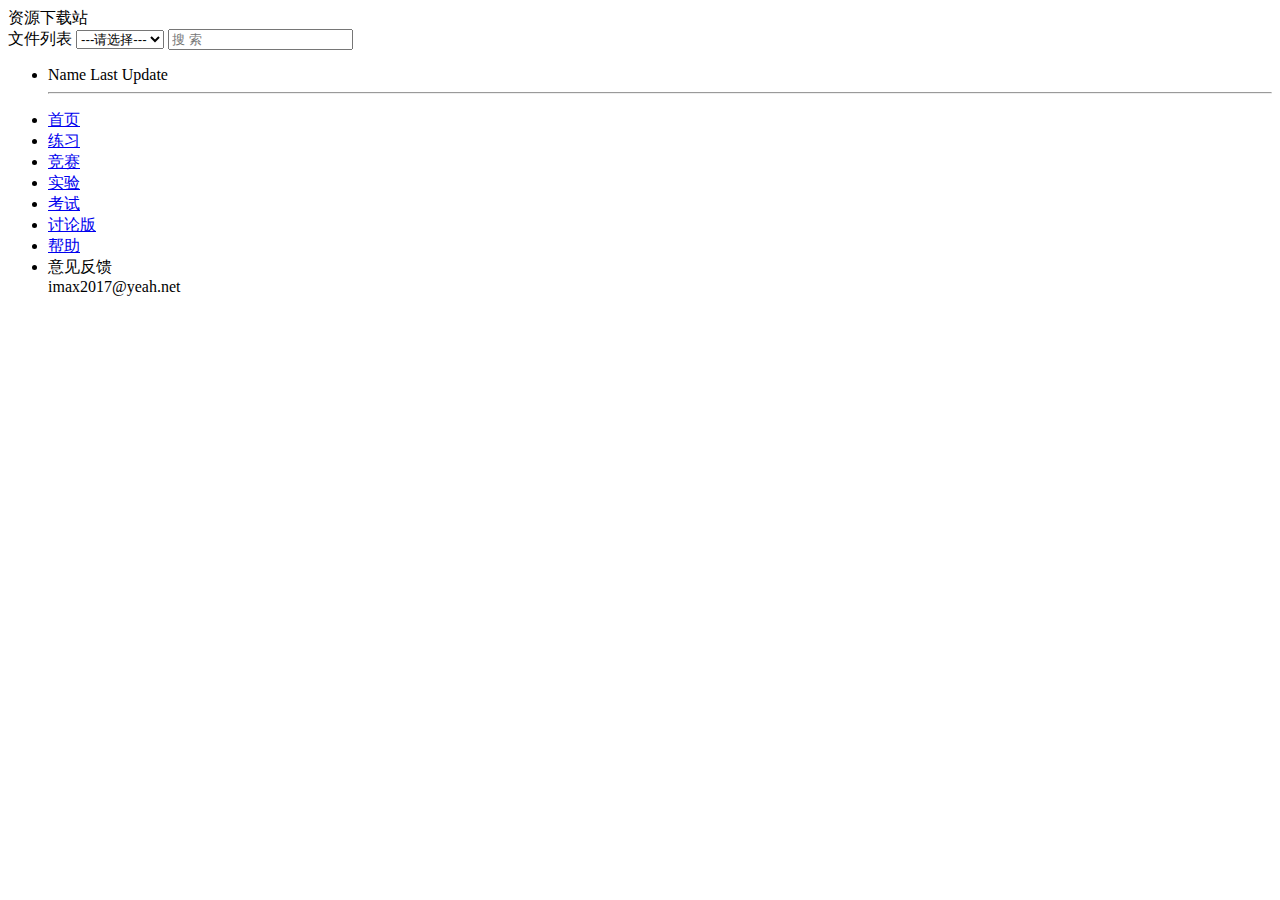
==== Application/Home/View/Index/ZY.html @ 96208587 "diyici" ====
<!DOCTYPE html>
<html lang="en">
<head>
  <meta charset="UTF-8">
  <meta name="viewport" content="width=device-width, initial-scale=1.0">
  <meta http-equiv="X-UA-Compatible" content="ie=edge">
  <link rel="stylesheet" href="__PUBLIC__/CSS/ZY.css">
  <link rel="stylesheet" href="__PUBLIC__/CSS/font-awesome.min.css">
  <title>文件&软件下载站(测试版)</title>
</head>
<body>
<header>
  <span><img src="__PUBLIC__/image/1.png" width="100" alt="">资源下载站</span>
</header>
<article class="container">
  <div class=" left">
    <i class="fa fa-linode fa-2x"></i>文件列表
    <select class="" name="listone" id="Sel" onchange="Change()">
      <option value="none" disabled selected>---请选择---</option>
      <option value="teacher">教师文件</option>
      <option value="common"> 公共资源</option>
    </select>
    <label for="search">
      <i class="fa fl fa-superpowers fa-lg fa-border" onclick="Find()"></i>
    </label><input id="search" type="text" name="" value="" placeholder="搜 索">
    <section>
      <ul>
        <li><span><i class="fa fa-cube fa-lg"></i> Name</span><span><!--i class="fa fa-crop fa-lg"></i> UploadUser<--></span><span><i class="fa fa-calendar-minus-o fa-lg"></i> Last Update</span></li>
        <hr/>
      </ul>
      <ul id="Content">

      </ul>
    </section>
  </div>
  <nav class="right">
    <ul>
      <li><a href="http://210.30.1.126/index.php/Index">首页</a></li>
      <li><a href="http://210.30.1.126/index.php/Problems/all">练习</a></li>
      <li><a href="http://210.30.1.126/index.php/Competition">竞赛</a></li>
      <li><a href="http://210.30.1.126/index.php/Test">实验</a></li>
      <li><a href="http://210.30.1.126/index.php/Exam">考试</a></li>
      <li><a href="http://210.30.1.126/index.php/Bbs/invitation_list">讨论版</a></li>
      <li><a href="http://210.30.1.126/index.php/Home/help">帮助</a></li>
      <li>意见反馈<br/>imax2017@yeah.net</li>
    </ul>
  </nav>

</article>
<footer>
  <img src="__PUBLIC__/image/name.png" width="500" alt="">
</footer>
</body>
<script type="text/javascript" >

    var FILE=[];//文件名
    const Url2="{:U('File/showFileSearchByLabel')}";
    /*  遍历渲染  ${text.fileusername}*/
    let xx=(text,i)=>{
        let str=`<li><span><a href="${text.downloadurl}">${text.filename}</a></span><span></span><span>${text.upfile_time}</span><span class="label">${text.filelabel}</span></li>`
        document.getElementById('Content').innerHTML+=str;
    }
    let xl=(name,Url)=>{
        fetch(Url,{
            method:"post",
            headers:{
                "Content-type":"application/x-www-form-urlencoded"
            },
            credentials: "same-origin",
            body:name
        })
            .then(response=>{
            if (response.status == 200){
            return response.json();
        }
    })
    .then(text=>{
            document.getElementById('Content').innerHTML='';
      //  console.log("请求成功，响应数据为:",text);
        for (let i in text) {
            xx(text[i],i);
        }
    })
    }
    /*  选择  */
    var Change=()=>{
        const url=`{:U('File/showfile')}`;
        let myselect=document.getElementById("Sel");
        let index=myselect.selectedIndex ; // selectedIndex代表的是你所选中项的index
        let val=myselect.options[index].value

        fetch(url,{
            method:"post",
            headers:{
                "Content-type":"application/x-www-form-urlencoded"
            },
            credentials: "same-origin",
            body:`select=${val}`
        })
            .then(response=>{
            if (response.status == 200){
            return response;
        }
    })
    .then(data=>{
            return data.json();
    })
    .then(text=>{
            document.getElementById('Content').innerHTML='';
       // console.log("请求成功，响应数据为:",text);
        FILE=[];
        for (let i in text) {
            xx(text[i],i);
            FILE[i]=text[i];
        }
        var label = document.getElementsByClassName('label');
        for (let x=0; x<label.length;x++) {
            label[x].onclick = function(){
                let tfilelabel=FILE[x].filelabel;
                tfilelabel = tfilelabel.replace(/\+/g, "%2B");
                tfilelabel = tfilelabel.replace(/\&/g, "%26");
                xl(`filelabel=${tfilelabel}`,Url2);
            }
        }
    })
    .catch(err=>{
       //     console.log("Fetch错误:"+err);
    })
    }
    /*  搜索  */
    var Find=()=>{
        let myselect=document.getElementById("search").value;
        document.getElementById('Content').innerHTML='';
     //   console.log( myselect);
        // if(!myselect)
        for (let str in FILE) {
            if(FILE[str].filename.includes(myselect))
            {
        //        console.log(FILE[str]);
                xx(FILE[str],str);
            }
        }
        document.getElementById("search").value='';
        var label = document.getElementsByClassName('label');
        for (let x=0; x<label.length;x++) {
            label[x].onclick = function(){
                let tfilelabel=FILE[x].filelabel;
                tfilelabel = tfilelabel.replace(/\+/g, "%2B");
                tfilelabel = tfilelabel.replace(/\&/g, "%26");
                xl(`filelabel=${tfilelabel}`,Url2);
            }
        }
    }

</script>
</html>
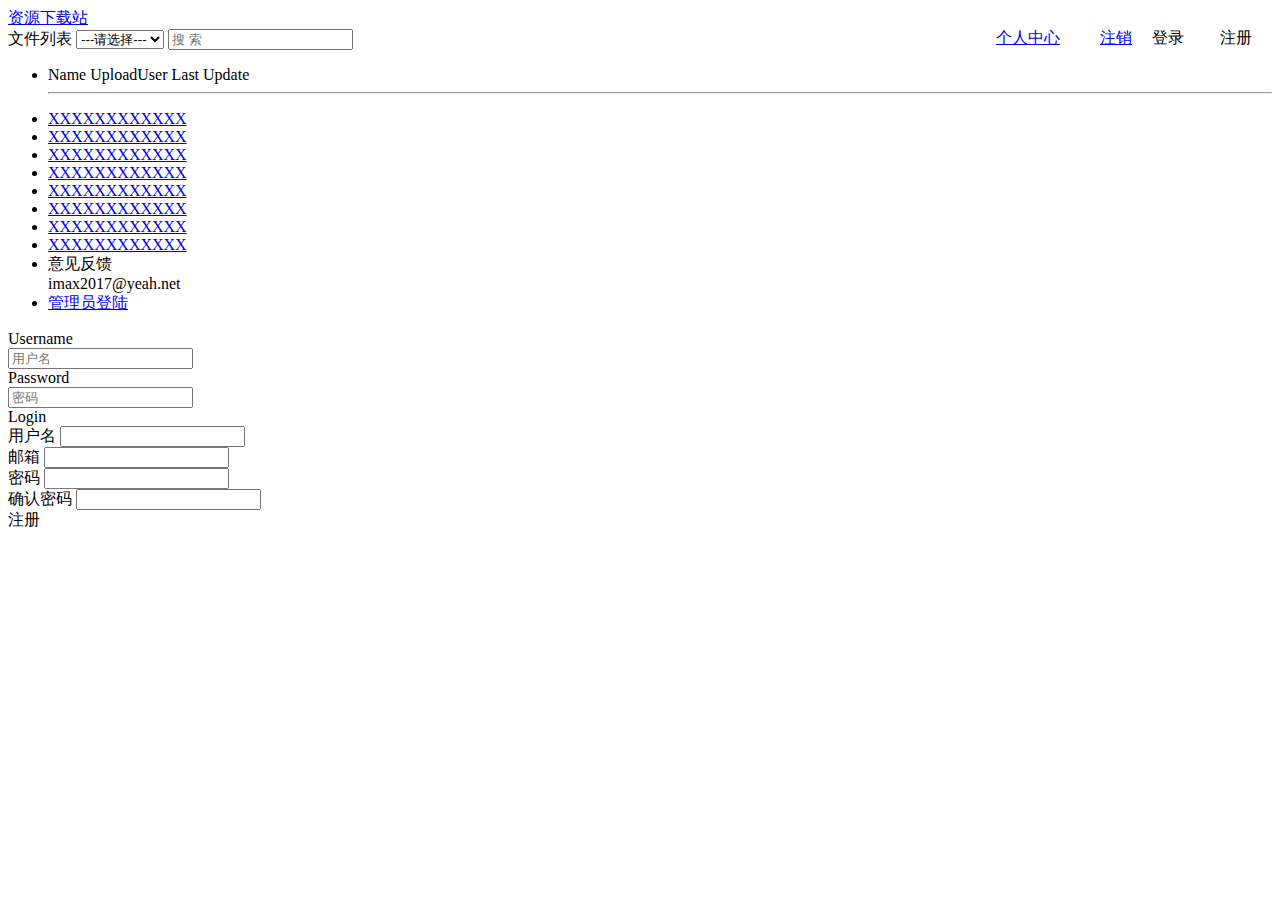
==== commit 7d5f3007: "添加了管理员登陆" ====
--- a/Application/Home/View/Index/ZY.html
+++ b/Application/Home/View/Index/ZY.html
@@ -4,28 +4,43 @@
   <meta charset="UTF-8">
   <meta name="viewport" content="width=device-width, initial-scale=1.0">
   <meta http-equiv="X-UA-Compatible" content="ie=edge">
+  <title>文件&软件下载站(测试版)</title>
+  <link rel="stylesheet" href="__PUBLIC__/js/semantic.min.css">
+  <script type="text/javascript" src="__PUBLIC__/js/jquery-3.2.1.min.js"></script>
+  <script type="text/javascript" src="__PUBLIC__/js/semantic.min.js"></script>
   <link rel="stylesheet" href="__PUBLIC__/CSS/ZY.css">
   <link rel="stylesheet" href="__PUBLIC__/CSS/font-awesome.min.css">
-  <title>文件&软件下载站(测试版)</title>
+
 </head>
 <body>
 <header>
-  <span><img src="__PUBLIC__/image/1.png" width="100" alt="">资源下载站</span>
+  <span><a href="{:U('Index/index')}" style="display:inline-block;"><img src="__PUBLIC__/image/1.png" width="100" alt="">资源下载站 </a></span>
+  <if condition="$_SESSION['islogin'] neq 1">
+    <a class="item" onclick="$('#re').modal('show');" style=" margin:20px;display:inline-block;float:right"><i class="yellow user icon"></i>注册</a>
+    <a class="item" onclick="$('#login').modal('show'); " style="margin-top:20px;display:inline-block;float:right">
+      <i class="olive sign in icon"></i> 登录&nbsp&nbsp&nbsp&nbsp
+    </a>
+   </if>
+  <if condition="$_SESSION['islogin'] eq 1">
+    <a href="{:U('User/logOut')}" style="margin:20px; display:inline-block;float:right">注销</a>
+      <a href="{:U('User/teacherShow')}" style="margin:20px; display:inline-block;float:right">个人中心</a>
+  </if>
+
 </header>
 <article class="container">
   <div class=" left">
     <i class="fa fa-linode fa-2x"></i>文件列表
     <select class="" name="listone" id="Sel" onchange="Change()">
       <option value="none" disabled selected>---请选择---</option>
-      <option value="teacher">教师文件</option>
-      <option value="common"> 公共资源</option>
+      <option value="common">公共资源</option>
+      <option value="private"> 私有资源</option>
     </select>
     <label for="search">
       <i class="fa fl fa-superpowers fa-lg fa-border" onclick="Find()"></i>
     </label><input id="search" type="text" name="" value="" placeholder="搜 索">
     <section>
       <ul>
-        <li><span><i class="fa fa-cube fa-lg"></i> Name</span><span><!--i class="fa fa-crop fa-lg"></i> UploadUser<--></span><span><i class="fa fa-calendar-minus-o fa-lg"></i> Last Update</span></li>
+        <li><span><i class="fa fa-cube fa-lg"></i> Name</span><span><i class="fa fa-crop fa-lg"></i> UploadUser</span><span><i class="fa fa-calendar-minus-o fa-lg"></i> Last Update</span></li>
         <hr/>
       </ul>
       <ul id="Content">
@@ -35,18 +50,217 @@
   </div>
   <nav class="right">
     <ul>
-      <li><a href="http://210.30.1.126/index.php/Index">首页</a></li>
-      <li><a href="http://210.30.1.126/index.php/Problems/all">练习</a></li>
-      <li><a href="http://210.30.1.126/index.php/Competition">竞赛</a></li>
-      <li><a href="http://210.30.1.126/index.php/Test">实验</a></li>
-      <li><a href="http://210.30.1.126/index.php/Exam">考试</a></li>
-      <li><a href="http://210.30.1.126/index.php/Bbs/invitation_list">讨论版</a></li>
-      <li><a href="http://210.30.1.126/index.php/Home/help">帮助</a></li>
+      <li><a href="http:www.baidu.com">XXXXXXXXXXXX</a></li>
+      <li><a href="http:www.baidu.com">XXXXXXXXXXXX</a></li>
+      <li><a href="http:www.baidu.com">XXXXXXXXXXXX</a></li>
+      <li><a href="http:www.baidu.com">XXXXXXXXXXXX</a></li>
+      <li><a href="http:www.baidu.com">XXXXXXXXXXXX</a></li>
+      <li><a href="http:www.baidu.com">XXXXXXXXXXXX</a></li>
+      <li><a href="http:www.baidu.com">XXXXXXXXXXXX</a></li>
+      <li><a href="http:www.baidu.com">XXXXXXXXXXXX</a></li>
+
       <li>意见反馈<br/>imax2017@yeah.net</li>
+      <li><a href="{:U('Admin/index')}">管理员登陆</a></li>
     </ul>
   </nav>
 
 </article>
+<div class="ui small modal" id="login">
+  <div class="ui error message" id="error" hidden></div>
+  <i class="close icon"></i>
+  <form class="ui  form" action="">
+    <div class="ui padded column aligned very relaxed stackable grid">
+      <div class="column">
+        <div class="field">
+          <label>Username</label>
+          <div class="ui left icon input" style="padding: 0">
+            <input name="username" placeholder="用户名" type="text" id="username" onkeydown="key_login(event)">
+            <i class="user icon"></i>
+          </div>
+        </div>
+        <div class="field">
+          <label>Password</label>
+          <div class="ui left icon input" style="padding: 0">
+            <input name="" placeholder="密码" type="password" id="password" onkeydown="key_login(event)">
+            <i class="lock icon"></i>
+          </div>
+        </div>
+        <div class="ui blue submit button" id="Login">Login</div>
+      </div>
+    </div>
+    <!-- <div class="ui error message"></div> -->
+  </form>
+</div>
+<script type="text/javascript">
+    function key_login(event) {
+        if (event.keyCode == 13) {
+            login();
+        }
+    }
+
+    function show_error(error) {
+        $("#error").text(error);
+        $("#error").show();
+    }
+
+    function success(session_id) {
+        window.location.href = "{:U('Index/index')}";
+    }
+
+    function login() {
+        $("#Login").addClass("loading");
+        $.ajax({
+            url: "{:U('User/login')}",
+            type: 'POST',
+            data: {
+                "username": $("#username").val(),
+                "password": $("#password").val(),
+                //"_csrf": document.head.getAttribute('data-csrf-token')
+            },
+            async: true,
+            success: function(data) {
+                console.log(data);
+                error_code = data.error_code;
+                switch (error_code) {
+                    case 1001:
+                        show_error("用户不存在");
+                        break;
+                    case 1002:
+                        show_error("密码错误");
+                        break;
+                    case 1:
+                        success(data.session_id);
+                        return;
+                    default:
+                        show_error("未知错误");
+                        break;
+                }
+                $("#Login").text("login");
+                $("#Login").removeClass("loading");
+
+            },
+            error: function(XMLHttpRequest, textStatus, errorThrown) {
+                // alert(XMLHttpRequest.responseText);
+                show_error("未知错误");
+                $("#Login").text("登录");
+                $('.ui.small.modal').modal('hide');
+            }
+        });
+    }
+    $(document).ready(function() {
+        $("#Login").click(function() {
+            login();
+        });
+    });
+</script>
+<div class="ui large modal " id="re">
+  <div class="ui error message" id="errorinfo" hidden></div>
+  <i class="close icon"></i>
+  <form class="ui form">
+    <div class="ui padded  column middle aligned very relaxed stackable grid">
+      <div class="column">
+        <div class="field">
+          <label for="username1">用户名</label>
+          <input type="text" placeholder="" id="username1" required>
+        </div>
+        <div class="field">
+          <label for="email">邮箱</label>
+          <input type="email" placeholder="" id="email">
+        </div>
+        <div class="two fields">
+          <div class="field">
+            <label class="ui header">密码</label>
+            <input type="password" placeholder="" id="password1" required>
+          </div>
+          <div class="field">
+            <label class="ui header">确认密码</label>
+            <input type="password" placeholder="" id="password2" required>
+          </div>
+        </div>
+
+        <!--<a id="sign_up" class="ui button" href="javascript:(0);">注册</a>-->
+        <div id="sign_up" class="ui blue submit button">注册</div>
+      </div>
+    </div>
+  </form>
+
+  <script type="text/javascript">
+      function show_error1(error) {
+          $("#errorinfo").text(error);
+          $("#errorinfo").show();
+      }
+
+      function success1() {
+          alert("注册成功");
+          window.location.href = "{:U('/list')}";
+      }
+
+      function submit() {
+          if ($("#password1").val() != $("#password2").val()) {
+              show_error1("两次输入的密码不一致");
+              return;
+          }
+          $("#sign_up").addClass("loading");
+          $.ajax({
+              url: "{:U('User/register')}",
+
+              type: 'POST',
+              async: true,
+              data: {
+                  username: $("#username1").val(),
+                  password1: $("#password1").val(),
+                  password2: $("#password2").val(),
+                  email: $("#email").val(),
+                  // _csrf: document.head.getAttribute('data-csrf-token')
+              },
+              success: function(data) {
+                  console.log(data);
+
+                  error_code = data.error_code;
+                  switch (error_code) {
+                      case 2001:
+                          show_error1("服务器未收到数据");
+                          break;
+                      case 2005:
+                      case 2002:
+                          show_error1("用户名为学号");
+                          break;
+                      case 2007:
+                      case 2003:
+                          show_error1("密码不得为空");
+                          break;
+                      case 2008:
+                          show_error1("已经有人用过这个用户名了");
+                          break;
+                      case 2009:
+                          show_error1("两次密码不一样");
+                          break
+                      case 2010:
+                          show_error1(data.error);
+                          break
+                      case 1:
+                          success1();
+                          break;
+                      default:
+                          show_error1("未知错误：" + JSON.stringify(data));
+                          break;
+                  }
+                  $("#sign_up").removeClass("loading");
+              },
+              error: function(XMLHttpRequest, textStatus, errorThrown) {
+                  alert(XMLHttpRequest.responseText);
+                  show_error("未知错误");
+                  $("#sign_up").removeClass("loading");
+              }
+          });
+      }
+      $(document).ready(function() {
+          $("#sign_up").click(function() {
+              submit();
+          });
+      });
+  </script>
+</div>
 <footer>
   <img src="__PUBLIC__/image/name.png" width="500" alt="">
 </footer>
@@ -57,7 +271,7 @@
     const Url2="{:U('File/showFileSearchByLabel')}";
     /*  遍历渲染  ${text.fileusername}*/
     let xx=(text,i)=>{
-        let str=`<li><span><a href="${text.downloadurl}">${text.filename}</a></span><span></span><span>${text.upfile_time}</span><span class="label">${text.filelabel}</span></li>`
+        let str=`<li><span><a href="${text.downloadurl}">${text.filename}</a></span><span>${text.fileusername}</span><span>${text.upfile_time}</span><span class="label">${text.filelabel}</span></li>`
         document.getElementById('Content').innerHTML+=str;
     }
     let xl=(name,Url)=>{
@@ -76,12 +290,57 @@
     })
     .then(text=>{
             document.getElementById('Content').innerHTML='';
-      //  console.log("请求成功，响应数据为:",text);
+        console.log("请求成功，响应数据为:",text);
         for (let i in text) {
             xx(text[i],i);
         }
     })
     }
+    /** 搜索 */
+//    var Search=()=>{
+//        const url=`{:U('File/Search')}`;
+//        let myselect=document.getElementById("Sel");
+//        let index=myselect.selectedIndex ; // selectedIndex代表的是你所选中项的index
+//        let val=myselect.options[index].value
+//
+//        fetch(url,{
+//            method:"post",
+//            headers:{
+//                "Content-type":"application/x-www-form-urlencoded"
+//            },
+//            credentials: "same-origin",
+//            body:`info=${search}`
+//        })
+//            .then(response=>{
+//            if (response.status == 200){
+//            return response;
+//        }
+//    })
+//    .then(data=>{
+//            return data.json();
+//    })
+//    .then(text=>{
+//            document.getElementById('Content').innerHTML='';
+//        console.log("请求成功，响应数据为:",text);
+//        FILE=[];
+//        for (let i in text) {
+//            xx(text[i],i);
+//            FILE[i]=text[i];
+//        }
+//        var label = document.getElementsByClassName('label');
+//        for (let x=0; x<label.length;x++) {
+//            label[x].onclick = function(){
+//                let tfilelabel=FILE[x].filelabel;
+//                tfilelabel = tfilelabel.replace(/\+/g, "%2B");
+//                tfilelabel = tfilelabel.replace(/\&/g, "%26");
+//                xl(`filelabel=${tfilelabel}`,Url2);
+//            }
+//        }
+//    })
+//    .catch(err=>{
+//            //     console.log("Fetch错误:"+err);
+//        })
+//    }
     /*  选择  */
     var Change=()=>{
         const url=`{:U('File/showfile')}`;
@@ -107,7 +366,7 @@
     })
     .then(text=>{
             document.getElementById('Content').innerHTML='';
-       // console.log("请求成功，响应数据为:",text);
+        console.log("请求成功，响应数据为:",text);
         FILE=[];
         for (let i in text) {
             xx(text[i],i);
@@ -153,4 +412,5 @@
     }
 
 </script>
+
 </html>
